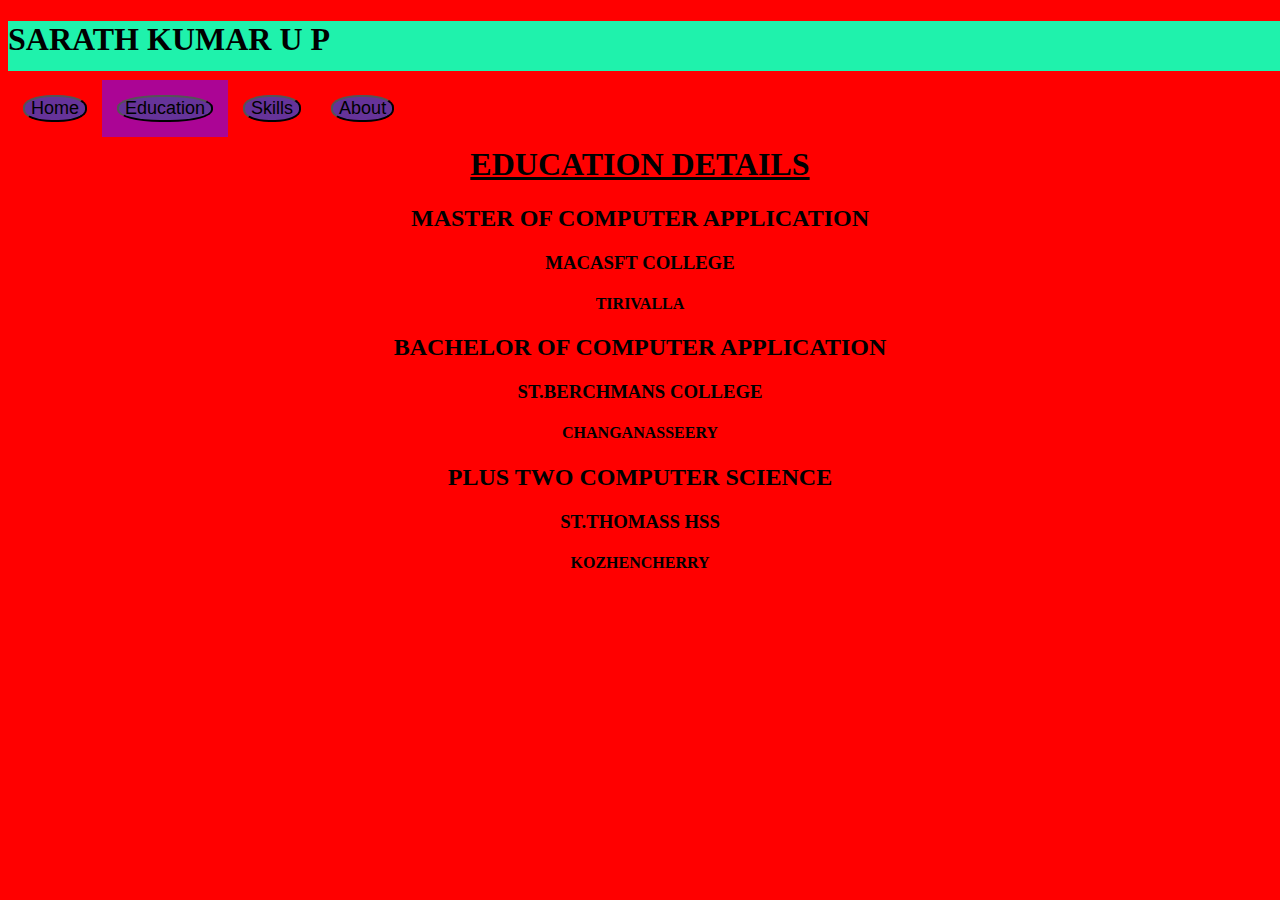
==== education.html @ 1518c29e "first commit" ====
<!DOCTYPE html>
<html lang="en">
<head>
    <link rel="stylesheet" href="style.css">
    <meta charset="UTF-8">
    <meta http-equiv="X-UA-Compatible" content="IE=edge">
    <meta name="viewport" content="width=device-width, initial-scale=1.0">
    <title>Education</title>
</head>
<body bgcolor="red">
    <div>
    <div class="header">
        <h1 id="name">SARATH KUMAR U P</h1>
        <div class="topnav">
           <a  href="index.html"><button class="btn">Home</button></a>
           <a class="active" href="education.html"><button class="btn">Education</button></a>
           <a href="skills.html"><button class="btn">Skills</button></a>
           <a  href="about.html"><button class="btn">About</button></a>
         </div>
        </div>
        <div class="edu">
            <center><h1><U>EDUCATION DETAILS</U></h1>
           <h2>MASTER OF COMPUTER APPLICATION</h2>
            <h3>MACASFT COLLEGE</h3>
            <h4>TIRIVALLA</h4>
            <h2>BACHELOR OF COMPUTER APPLICATION</h2>
            <h3>ST.BERCHMANS COLLEGE</h3>
            <h4>CHANGANASSEERY</h4>
            <h2>PLUS TWO COMPUTER SCIENCE</h2>
            <h3>ST.THOMASS HSS</h3>
            <h4>KOZHENCHERRY</h4>


        </center>
        </div>
        </div>
</body>
</html>
---- style.css ----
#name{

    color:black;

}
.header{
    background-color:rgb(31, 242, 172);
    color:black;
    width:110%;
    height:50px;
    
}
.topnav{
    text-decoration: none;
    overflow: hidden;
    font-size:large
}
.topnav a {
    float: left;
    color: #f2f2f2;
    text-align: center;
    padding: 15px 15px;
    text-decoration: none;
    font-size: 17px;
}
.btn{
    border-radius: 45%;
    background:rebeccapurple;
    font-size: large;


}
img
{
   margin-top: 100px;
    border-radius: 50%;
   padding: 1px;
   width:200px;
   height:200px;
}
.des{
    margin-top:100px ;
    color:white;
    text-align: center;
    font-size: 24px;
}
.edu{
    margin-top: 75px;
}
.ski{
    color:orange;
}
.h22{
    color:crimson;
}
.topnav a.active{
    background-color: rgb(171, 5, 149);
    color:white;

}
.ab{
    margin-top:100px;
    color: blue;
}
.map {
 
    width:1500px;
    height:500px;
    
    
   
  }
  .cen{
    margin-top: 300px;;
  }
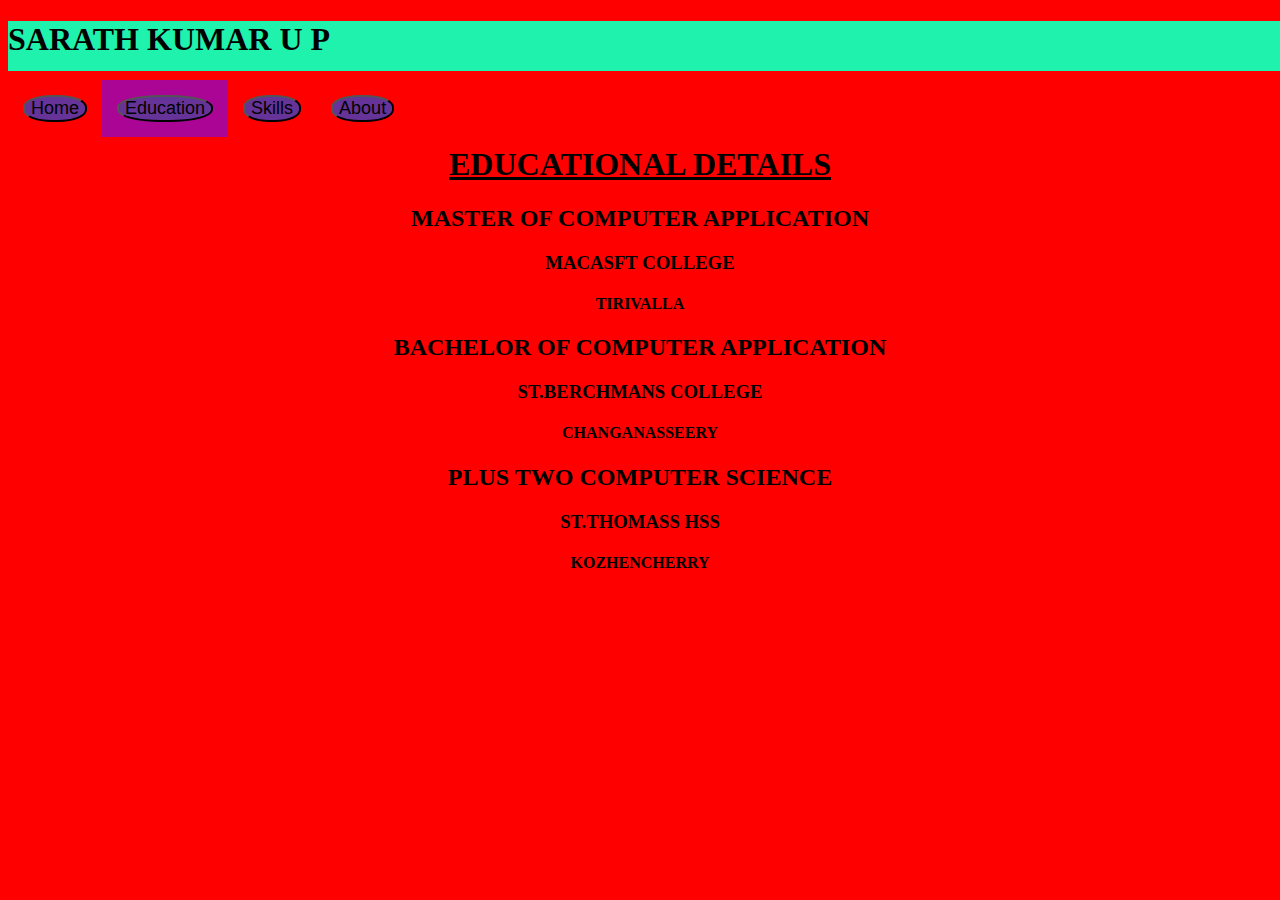
==== commit c35a8992: "new1" ====
--- a/education.html
+++ b/education.html
@@ -19,7 +19,7 @@
          </div>
         </div>
         <div class="edu">
-            <center><h1><U>EDUCATION DETAILS</U></h1>
+            <center><h1><U>EDUCATIONAL DETAILS</U></h1>
            <h2>MASTER OF COMPUTER APPLICATION</h2>
             <h3>MACASFT COLLEGE</h3>
             <h4>TIRIVALLA</h4>
